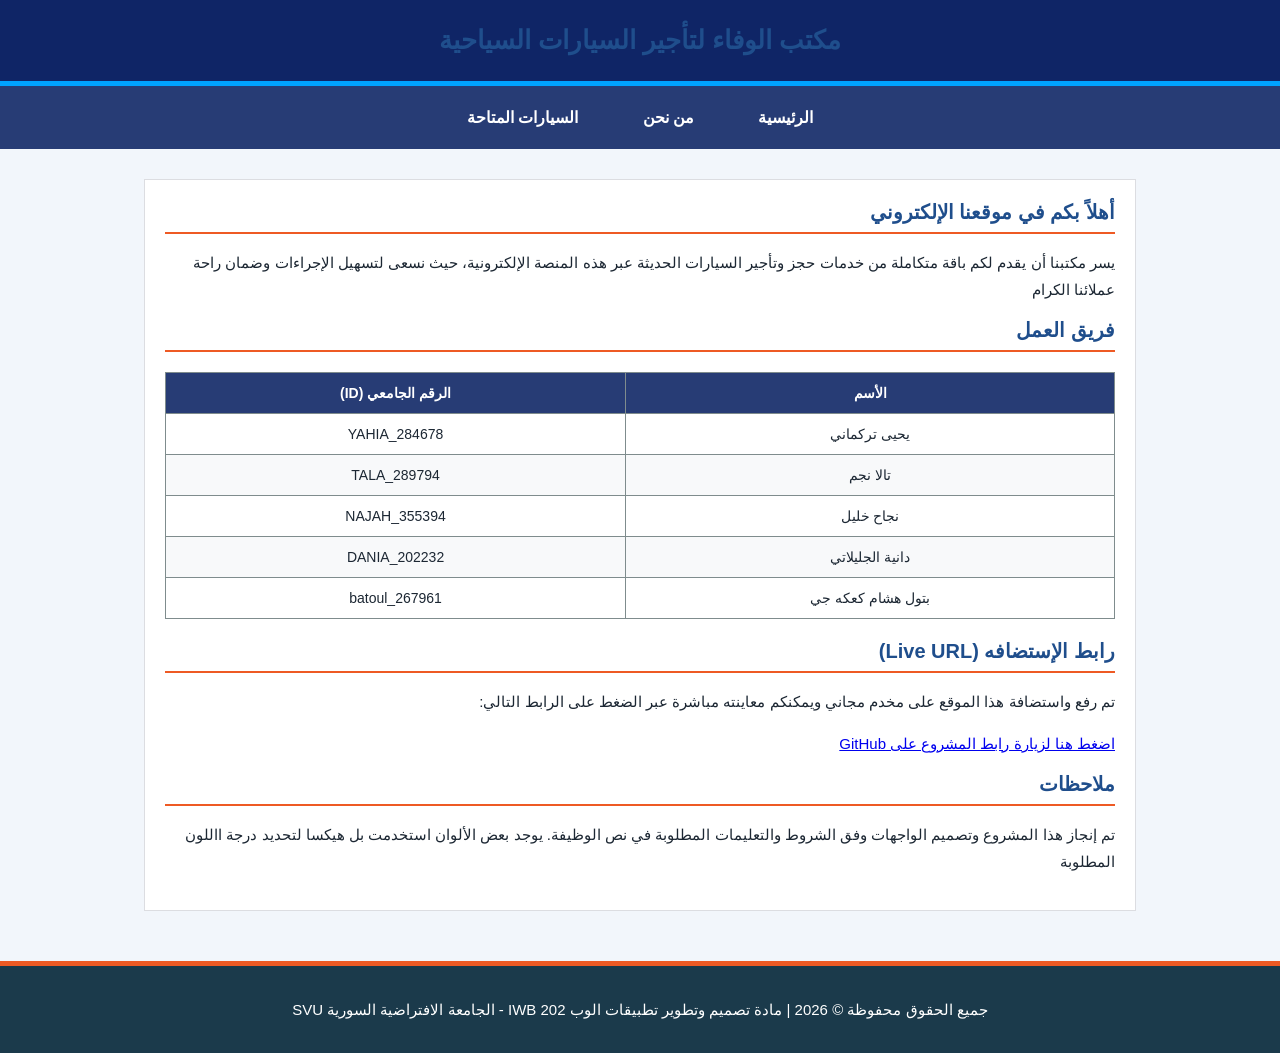
==== index.html @ a771c0ba "Add files via upload" ====
<!DOCTYPE html PUBLIC "-//W3C//DTD XHTML 1.0 Transitional//EN" "http://w3.org">
<html xmlns="http://w3.org" xml:lang="ar" lang="ar">
<head>
    <meta http-equiv="Content-Type" content="text/html; charset=utf-8" />
    <title>الصفحة الرئيسية - موقع تأجير السيارات</title>
    <link rel="stylesheet" type="text/css" href="style.css" />
</head>
<body>

    <!-- رأس الصفحة المشترك -->
    <header>
        <h1>مكتب الوفاء لتأجير السيارات السياحية</h1>
    </header>

    <!-- قائمة روابط التنقل للتحرك بين الصفحات بسهولة -->
    <nav>
        <a href="home.html">الرئيسية</a>
        <a href="AboutUs.html">من نحن</a>
        <a href="Cars.html">السيارات المتاحة</a>
    </nav>

    <!-- محتوى الصفحة الرئيسية -->
    <div class="container">
        <h2>أهلاً بكم في موقعنا الإلكتروني</h2>
        <p>يسر مكتبنا أن يقدم لكم باقة متكاملة من خدمات حجز وتأجير السيارات الحديثة عبر هذه المنصة الإلكترونية، حيث نسعى لتسهيل الإجراءات وضمان راحة عملائنا الكرام</p>

        <!-- جدول أسماء المجموعة والأرقام الجامعية  -->
        <h2> فريق العمل  </h2>
        <table class="main-table">
            <thead>
                <tr>
                   <th>الأسم </th>
                    <th>الرقم الجامعي (ID)</th>
                </tr>
            </thead>
            <tbody>
                <tr>
                    <td>يحيى تركماني </td>
                    <td>YAHIA_284678</td>
                </tr>
                <tr>
                    
                    <td>تالا نجم </td>
                    <td>TALA_289794</td>
                </tr>
                <tr>
                   <td>نجاح خليل</td>
                    <td>NAJAH_355394</td> 
                   
                </tr>
                 <tr>
                   <td>دانية الجليلاتي</td>
                    <td>DANIA_202232</td> 
                   
                </tr>
                 <tr>
                   <td> بتول هشام كعكه جي</td>
                    <td>batoul_267961</td> 
                   
                </tr>
            </tbody>
        </table>

        <!-- رابط النشر على الإنترنت -->
        <h2>رابط الإستضافه (Live URL)</h2>
        <p>تم رفع واستضافة هذا الموقع على مخدم مجاني ويمكنكم معاينته مباشرة عبر الضغط على الرابط التالي:</p>
        <p>
            <a href="https://github.com/talashaheralnajm-arch/svu-web-project" target="_blank">اضغط هنا لزيارة رابط المشروع على GitHub</a>
        </p>

        <!-- الملاحظات -->
       <h2>ملاحظات</h2>
    <p>تم إنجاز هذا المشروع وتصميم الواجهات وفق الشروط والتعليمات المطلوبة في نص الوظيفة.
        يوجد بعض الألوان استخدمت بل هيكسا لتحديد درجة االلون المطلوبة 
    </p>

    </div>

    <!-- تذييل الصفحة المشترك -->
    <footer>
        <p>جميع الحقوق محفوظة &copy; 2026 | مادة تصميم وتطوير تطبيقات الوب IWB 202  - الجامعة الافتراضية السورية  SVU</p>
    </footer>

</body>
</html>
---- style.css ----
body {
    font-family: 'Tahoma', 'Arial', sans-serif;
   background-color: lightgray; 
    color: black;
    margin: 0;
    padding: 0;
    direction: rtl; /* لدعم اتجاه اللغة العربية */
}

/* تنسيق رأس الصفحة (الهيدر) */
header {
    background-color: rgb(15, 37, 102);
    color: white;
    padding: 25px;
    text-align: center;
    border-bottom: 5px solid #00a2ff;
}

header h1 {
    margin: 0;
    font-size: 26px;
}

/* قائمة التنقل المشتركة والواضحة بين جميع الصفحات */
nav {
    background-color: #273c75;
    text-align: center;
    padding: 12px 0;
}

nav a {
    color: WHITE;
    text-decoration: none;
    padding: 10px 25px;
    margin: 0 5px;
    font-weight: bold;
    display: inline-block;
}

nav a:hover {
    background-color: #00a8ff;
}

/* الحاوية الرئيسية للمحتوى لضمان ترتيب العناصر */
.container {
    max-width: 950px;
    margin: 30px auto;
    padding: 20px;
    background-color: white;
    border: 1px solid #dcdde1;
}

/* تنسيق العناوين والفقرات والقوائم */
h2 {
    color: #273c75;
    border-bottom: 2px solid #ee5a24;
    padding-bottom: 8px;
    font-size: 20px;
}

p {
    line-height: 1.8;
    font-size: 15px;
}

ul {
    padding-right: 20px;
    line-height: 1.8;
}

/* تنسيق الجداول (بيانات الطلاب والفروع) */
.main-table {
    width: 100%;
    border-collapse: collapse;
    margin: 20px 0;
}

.main-table th, .main-table td {
    border: 1px solid #7f8c8d;
    padding: 12px;
    text-align: center;
    font-size: 14px;
}

.main-table th {
    background-color: #273c75;
    color: white;
}

.main-table tr:nth-child(even) {
    background-color: #f8f9fa;
}

/* تنسيق تذييل الصفحة (الفوتر) */
footer {
    background-color: #1b3a4b;
    color: white;
    text-align: center;
    padding: 15px 0;
    margin-top: 50px;
    border-top: 5px solid #ee5a24;
    font-size: 13px;
}

:root {
  --primary: #1f4e8c;
  --primary-light: #4a90d9;
  --primary-soft: #e3f0ff;
  --bg: #f2f6fb;
  --text: #1c2733;
  --muted: #6b7a8c;
  --line: #dfe8f3;
  --error: #c62828;
  --ok: #2e7d32;
}

body {
  font-family: Tahoma, Arial, sans-serif;
  font-size: 16px;
  background-color: var(--bg);
  color: var(--text);
  margin: 0;
}

input,
button {
  font: inherit;
}

h1,
h2,
h3 {
  color: var(--primary);
  margin: 0 0 8px;
}

h1 {
  text-align: center;
  font-size: 1.7em;
}

.lead {
  text-align: center;
  color: var(--muted);
  margin: 0 0 22px;
}

.site-header {
  background-color: var(--primary);
}

.nav {
  max-width: 1000px;
  margin: 0 auto;
  padding: 0 20px;
  list-style: none;
  display: flex;
  gap: 4px;
}

.nav a {
  display: block;
  padding: 14px 20px;
  color: #ffffff;
  text-decoration: none;
}

.nav a:hover,
.nav a.active {
  background-color: rgba(255, 255, 255, 0.18);
}

.page {
  max-width: 1000px;
  margin: 26px auto;
  padding: 0 20px;
}

.card {
  background-color: #ffffff;
  border-radius: 10px;
  box-shadow: 0 2px 8px rgba(31, 78, 140, 0.12);
  padding: 20px 24px;
  margin-bottom: 24px;
}

.table-wrap {
  overflow-x: auto;
}

.cars-table {
  width: 100%;
  border-collapse: collapse;
}

.cars-table th {
  background-color: var(--primary);
  color: #ffffff;
  padding: 12px 8px;
  font-size: 0.95em;
}

.cars-table td {
  padding: 10px 8px;
  text-align: center;
  border-bottom: 1px solid var(--line);
}

.car-row:hover td {
  background-color: #f0f7ff;
}

.car-row.selected td {
  background-color: var(--primary-soft);
}

.code {
  font-weight: bold;
  color: var(--primary);
}

.model-wrap {
  display: flex;
  align-items: center;
  gap: 12px;
}

.car-img {
  border-radius: 6px;
  background-color: #e8f0fa;
}

.model {
  font-weight: bold;
}

input[type="checkbox"] {
  width: 20px;
  height: 20px;
  cursor: pointer;
  accent-color: var(--primary);
}

.details-row {
  display: none;
}

.details-row td {
  padding: 0;
  background-color: #f7fbff;
  text-align: right;
}

.details-box {
  display: none;
  padding: 12px 20px;
}

.details-list {
  list-style: none;
  margin: 0;
  padding: 0;
  display: flex;
  flex-wrap: wrap;
  gap: 8px 28px;
  font-size: 0.92em;
}

.details-list strong {
  color: var(--primary);
}

.actions {
  text-align: center;
  margin-top: 18px;
}

.btn {
  border: none;
  border-radius: 6px;
  padding: 10px 28px;
  margin: 0 6px;
  color: #ffffff;
  cursor: pointer;
  transition: background-color 0.2s;
}

.btn-primary {
  background-color: var(--primary);
}

.btn-primary:hover {
  background-color: #2f6fbf;
}

.btn-success {
  background-color: var(--ok);
}

.btn-success:hover {
  background-color: #256428;
}

.btn-secondary {
  background-color: #8b97a5;
}

.btn-secondary:hover {
  background-color: #6f7b89;
}

#bookingSection {
  display: none;
}

fieldset {
  border: 2px solid var(--primary-light);
  border-radius: 8px;
  padding: 18px 22px;
  margin: 0;
}

legend {
  font-weight: bold;
  color: var(--primary);
  padding: 0 8px;
}

.form-row {
  display: flex;
  align-items: flex-start;
  flex-wrap: wrap;
  gap: 8px 16px;
  margin-bottom: 16px;
}

.form-row label,
.form-label {
  width: 180px;
  padding-top: 8px;
  font-weight: bold;
}

.form-row em,
.note em {
  color: var(--error);
  font-style: normal;
}

.field {
  flex: 1;
  min-width: 240px;
}

input[type="text"] {
  width: 100%;
  max-width: 340px;
  box-sizing: border-box;
  background-color: #f0f7ff;
  color: #123456;
  border: 1px solid var(--primary-light);
  border-radius: 6px;
  padding: 8px 10px;
}

input[type="text"]:focus {
  outline: none;
  background-color: #ffffff;
  border-color: var(--primary);
  box-shadow: 0 0 0 3px rgba(74, 144, 217, 0.25);
}

input.ltr {
  direction: ltr;
  text-align: right;
}

input.invalid {
  background-color: #fff0f0;
  border-color: var(--error);
}

input.valid {
  border-color: var(--ok);
}

.hint {
  display: block;
  color: var(--muted);
  font-size: 0.82em;
  margin-top: 3px;
}

.error {
  display: block;
  color: var(--error);
  font-size: 0.85em;
  min-height: 1.2em;
  margin-top: 2px;
}

.center {
  text-align: center;
}

.chip {
  display: inline-block;
  background-color: var(--primary-soft);
  color: var(--primary);
  border-radius: 16px;
  padding: 5px 14px;
  margin: 2px 0 2px 6px;
  font-size: 0.9em;
}

.note {
  color: var(--muted);
  font-size: 0.85em;
  text-align: center;
}

#resultOverlay {
  display: none;
  position: fixed;
  top: 0;
  right: 0;
  bottom: 0;
  left: 0;
  background-color: rgba(0, 0, 0, 0.55);
  z-index: 100;
  overflow-y: auto;
}

#resultBox {
  background-color: #ffffff;
  width: 560px;
  max-width: 92%;
  box-sizing: border-box;
  margin: 50px auto;
  padding: 22px 26px;
  border-radius: 10px;
  box-shadow: 0 6px 20px rgba(0, 0, 0, 0.3);
}

#resultBox h2 {
  border-bottom: 2px solid var(--line);
  padding-bottom: 10px;
  margin-bottom: 14px;
}

.info-list {
  list-style: none;
  margin: 0 0 14px;
  padding: 0;
  line-height: 1.9;
}

.result-table {
  width: 100%;
  border-collapse: collapse;
  margin-bottom: 14px;
}

.result-table th {
  background-color: var(--primary-soft);
  color: var(--primary);
  padding: 8px;
  border: 1px solid var(--line);
}

.result-table td {
  padding: 8px;
  text-align: center;
  border: 1px solid var(--line);
}

.sum-line {
  display: flex;
  justify-content: space-between;
  padding: 6px 0;
  border-bottom: 1px dashed var(--line);
}

.sum-line.discount {
  color: var(--ok);
}

.sum-line.final {
  font-size: 1.15em;
  font-weight: bold;
  color: var(--primary);
  border-bottom: none;
  margin-top: 6px;
}

@media (max-width: 640px) {
  .form-row label,
  .form-label {
    width: 100%;
    padding-top: 0;
  }

  .card {
    padding: 14px;
  }

  .nav a {
    padding: 12px 12px;
  }
}
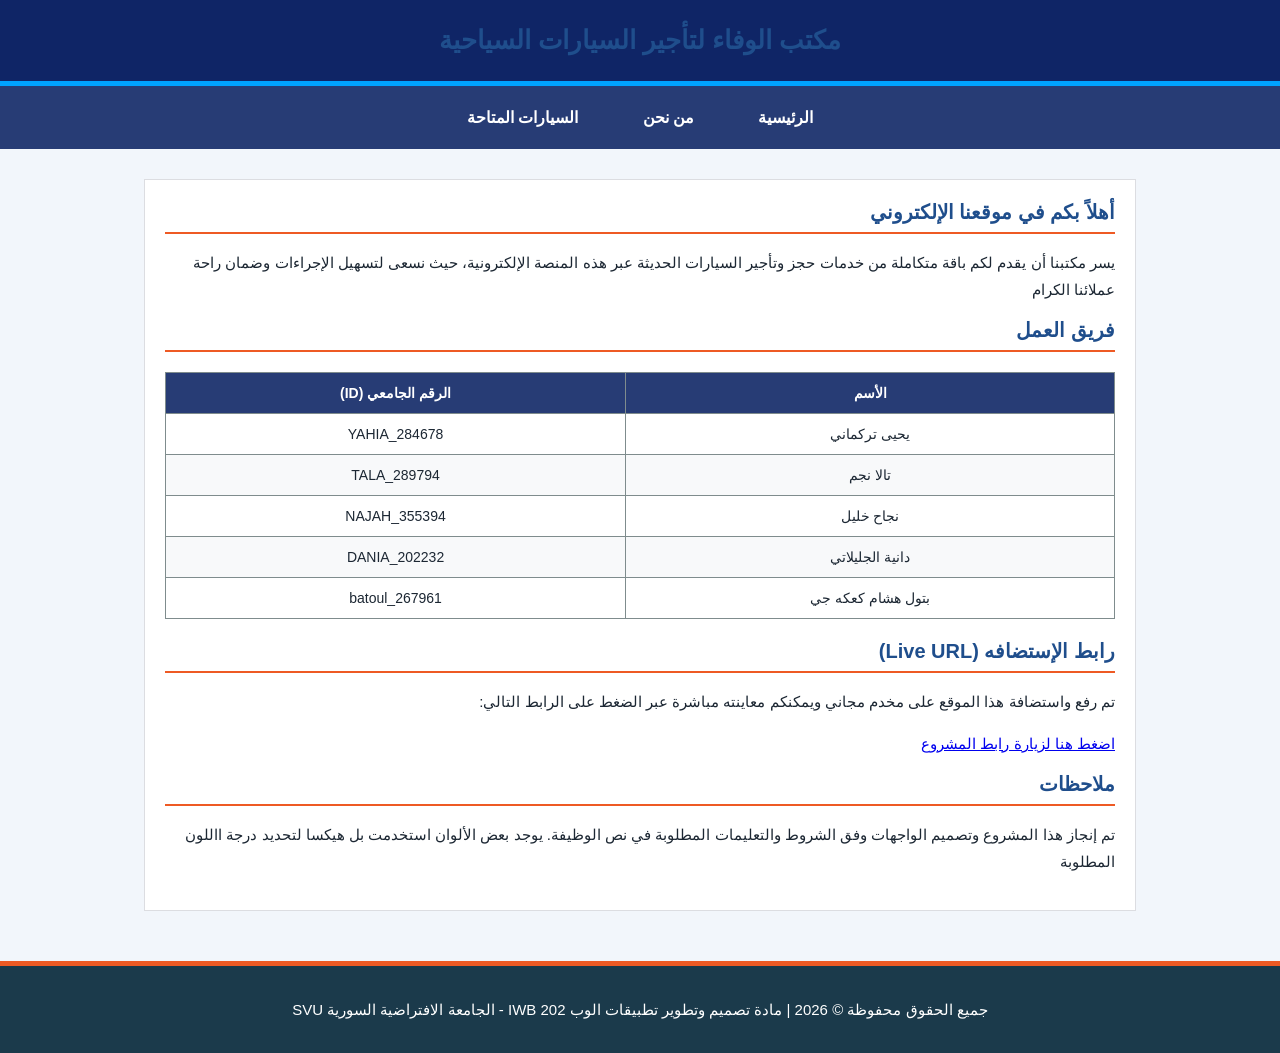
==== commit 14cef507: "Add files via upload" ====
--- a/index.html
+++ b/index.html
@@ -65,7 +65,7 @@
         <h2>رابط الإستضافه (Live URL)</h2>
         <p>تم رفع واستضافة هذا الموقع على مخدم مجاني ويمكنكم معاينته مباشرة عبر الضغط على الرابط التالي:</p>
         <p>
-            <a href="https://github.com/talashaheralnajm-arch/svu-web-project" target="_blank">اضغط هنا لزيارة رابط المشروع على GitHub</a>
+            <a href="https://talashaheralnajm-arch.github.io/svu-web-project/" target="_blank">اضغط هنا لزيارة رابط المشروع</a>
         </p>
 
         <!-- الملاحظات -->
